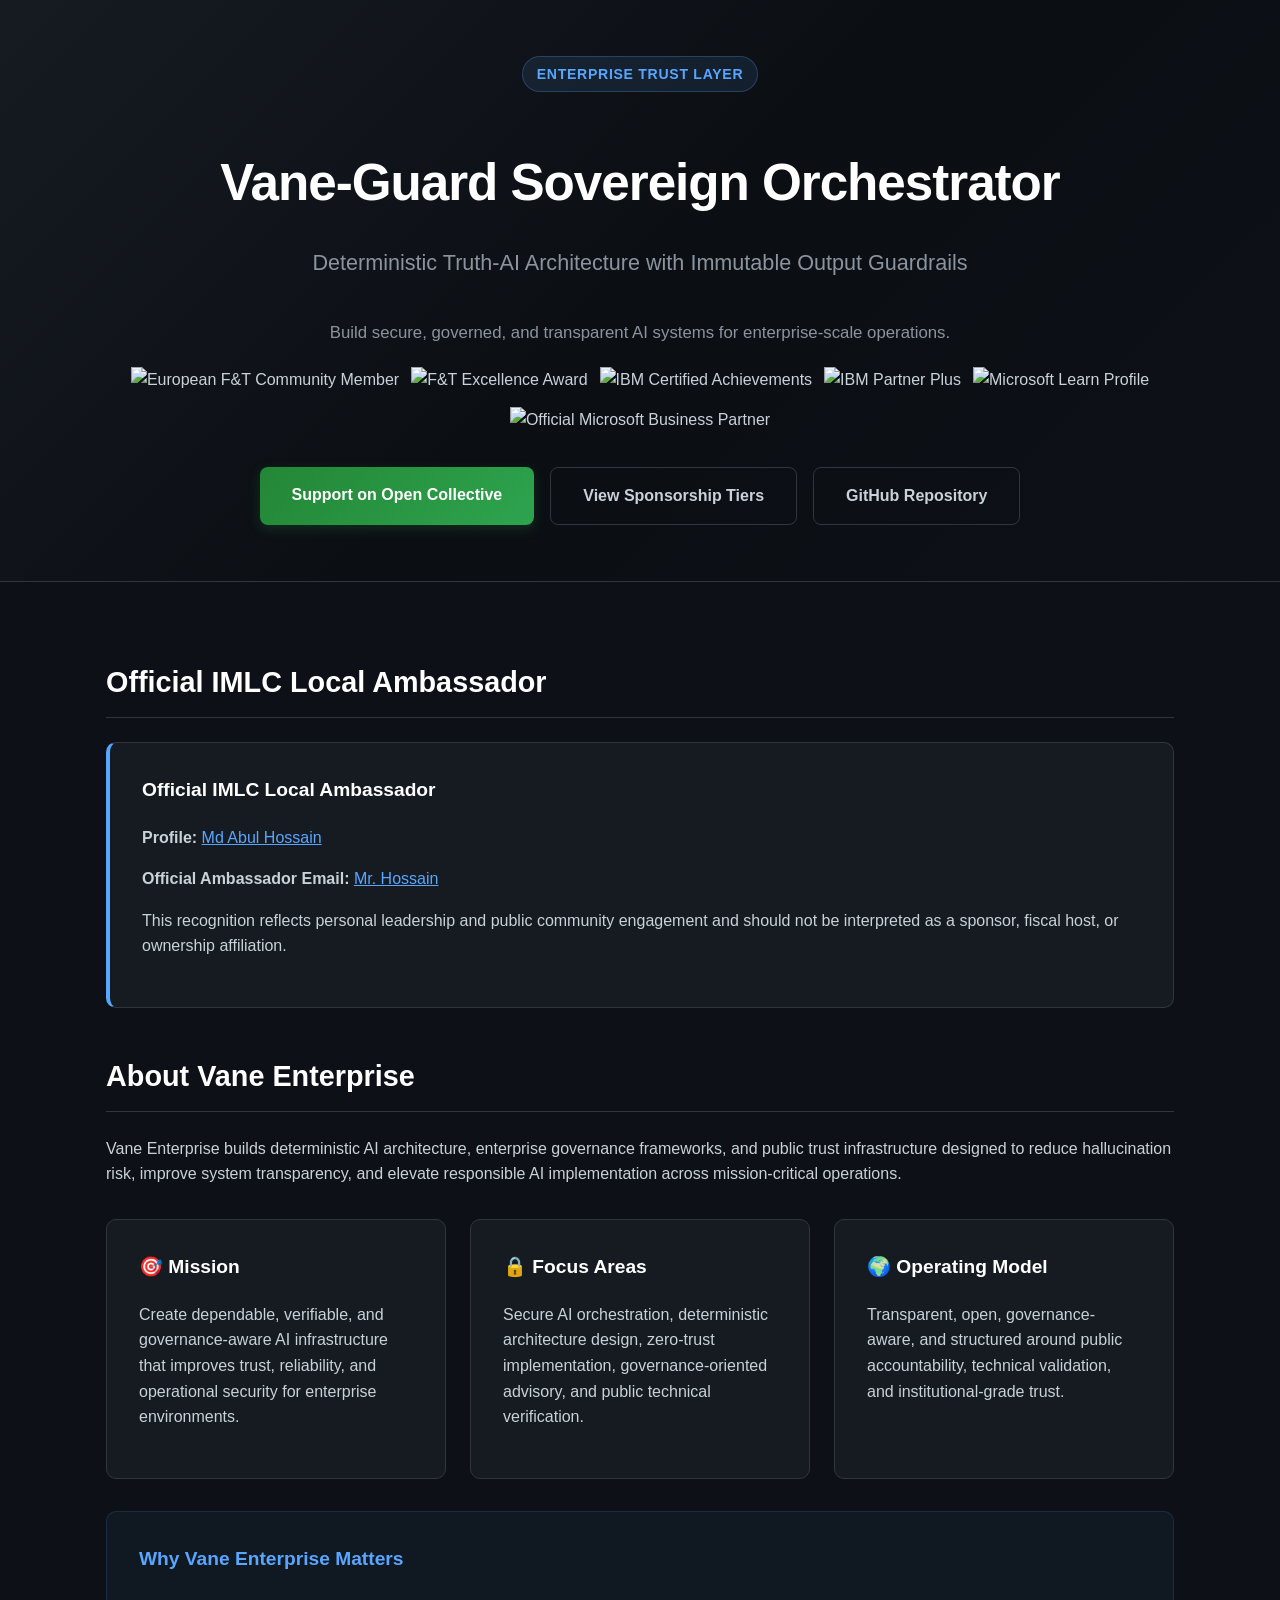
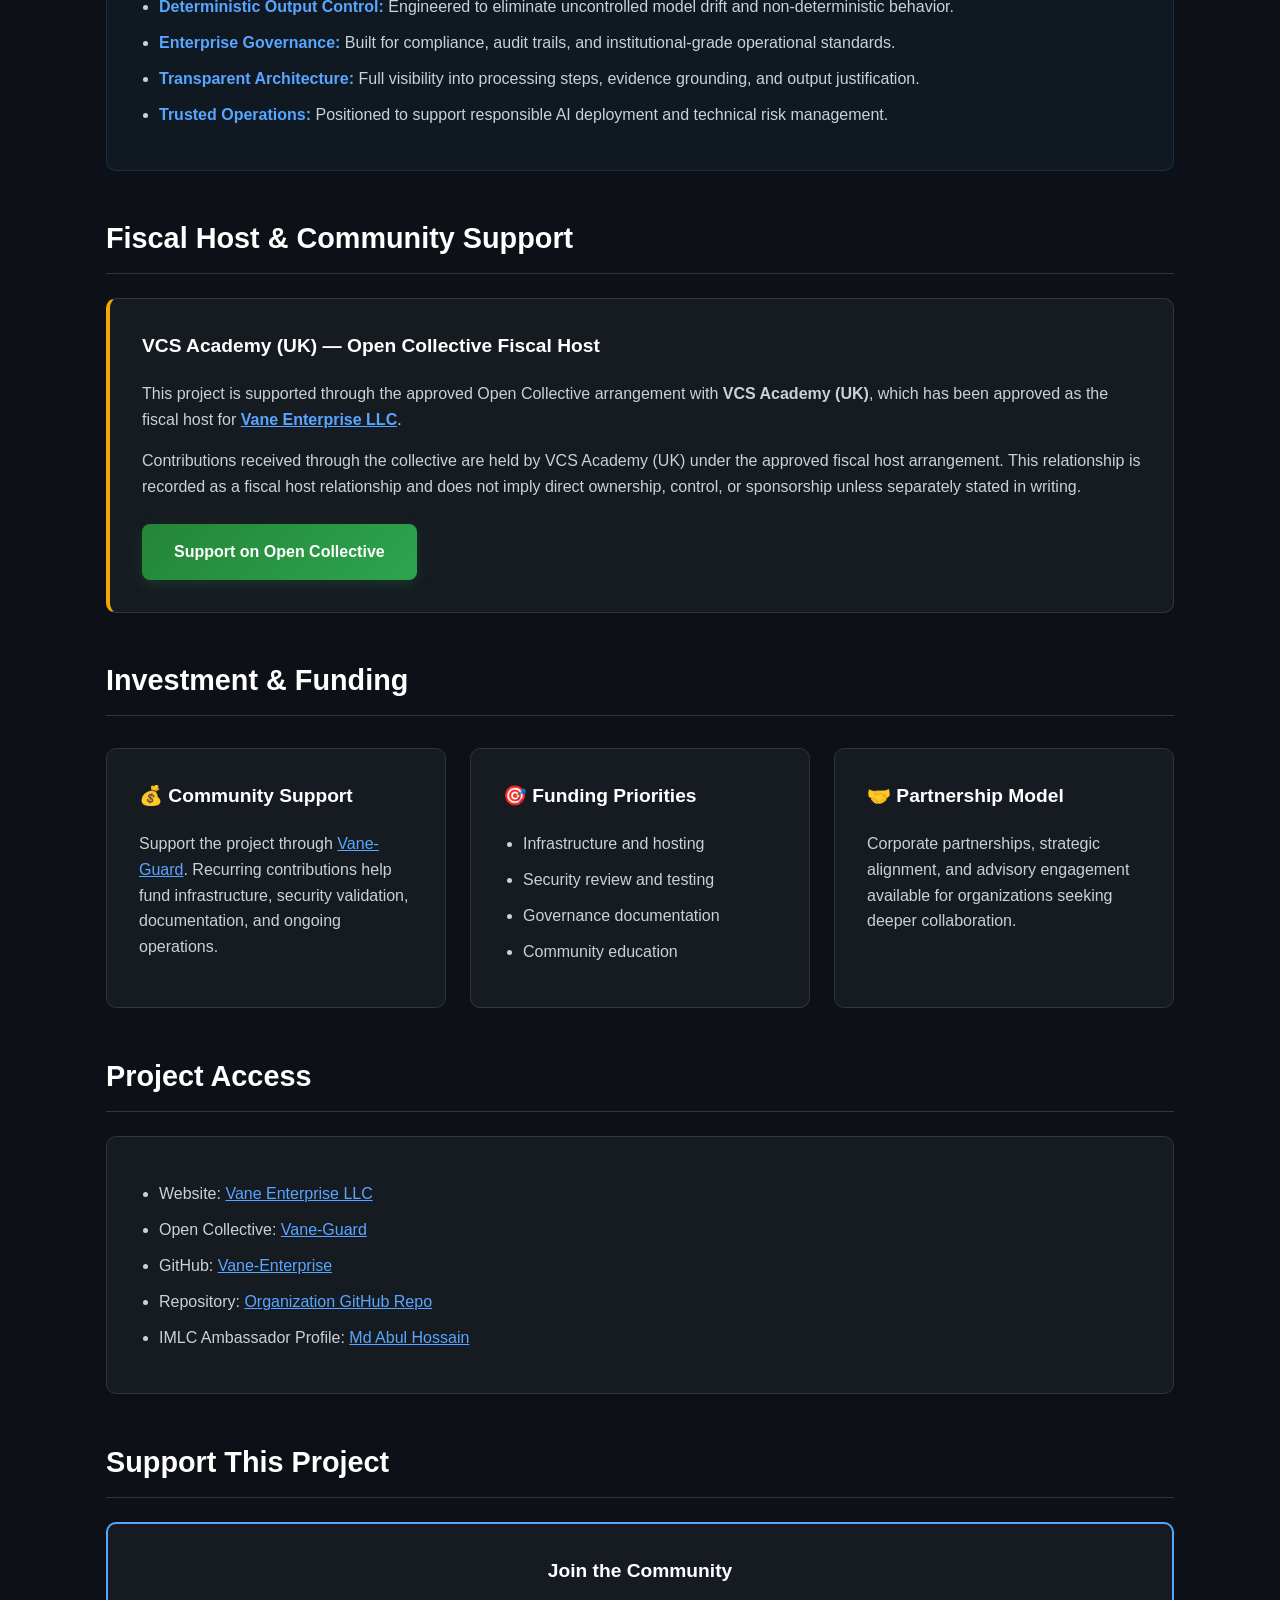
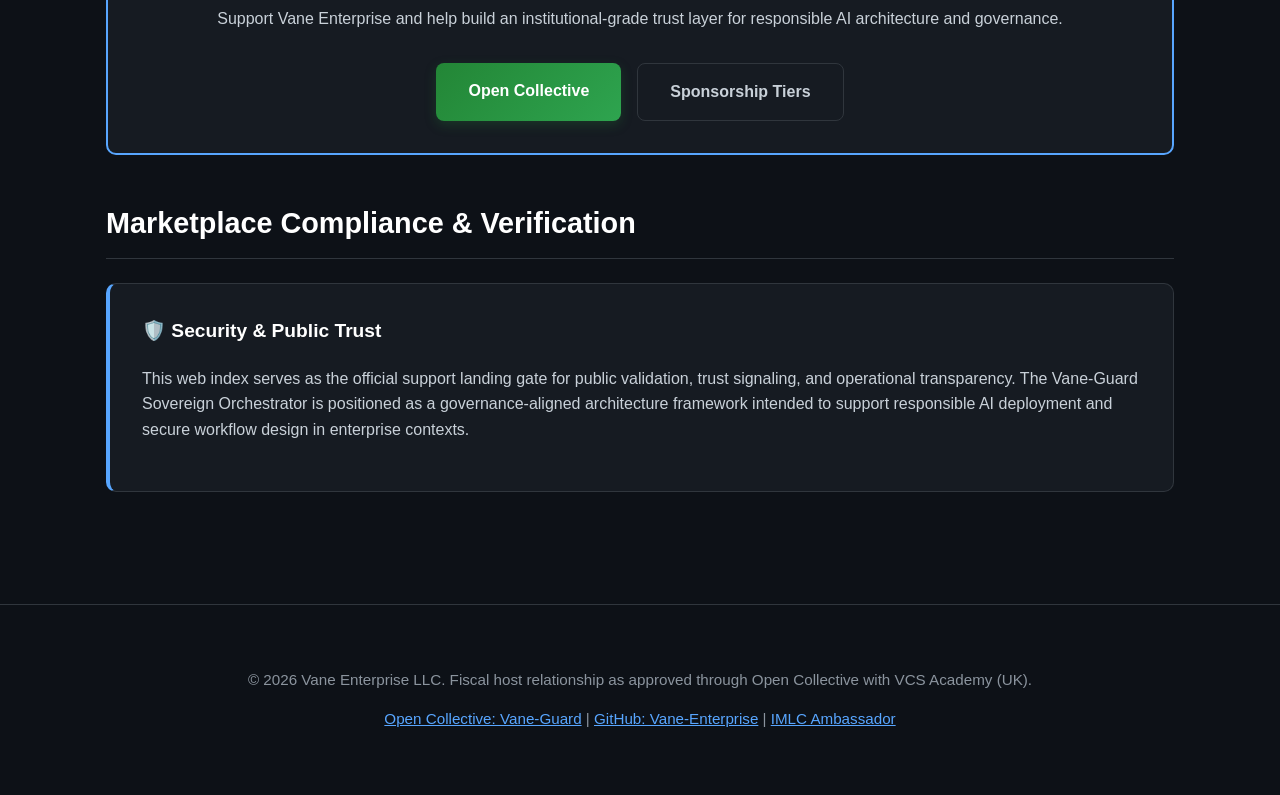
==== index.html @ 609f9629 "Add AMP auto ads and Google AdSense scripts Signed-off-by: MD ABUL HOSSAIN <harigov63@gmail.com>" ====
<!DOCTYPE html>
<html lang="en">
<head>
    <meta charset="UTF-8">
    <meta name="viewport" content="width=device-width, initial-scale=1.0">
    <title>Vane Enterprise | Vane-Guard Sovereign Architecture</title>
    <meta name="google-adsense-account" content="ca-pub-5005820095625003">
    <script async src="https://pagead2.googlesyndication.com/pagead/js/adsbygoogle.js?client=ca-pub-5005820095625003"
     crossorigin="anonymous"></script>
    <script async custom-element="amp-auto-ads"
        src="https://cdn.ampproject.org/v0/amp-auto-ads-0.1.js">
    </script>
    <amp-auto-ads type="adsense"
        data-ad-client="ca-pub-5005820095625003">
</amp-auto-ads>
    <style>
        :root {
            --bg-color: #0d1117;
            --text-color: #c9d1d9;
            --accent-color: #58a6ff;
            --card-bg: #161b22;
            --border-color: #30363d;
            --success-color: #238636;
            --warning-color: #f2a900;
            --muted-color: #8b949e;
        }
        * { box-sizing: border-box; }
        body {
            font-family: -apple-system, BlinkMacSystemFont, "Segoe UI", Helvetica, Arial, sans-serif;
            background-color: var(--bg-color);
            color: var(--text-color);
            line-height: 1.6;
            margin: 0;
            padding: 0;
        }
        a { color: var(--accent-color); }
        header {
            border-bottom: 1px solid var(--border-color);
            padding: 3.5rem 1rem;
            text-align: center;
            background: linear-gradient(135deg, #161b22 0%, #0b0f14 50%, #0d1117 100%);
        }
        .hero-badge {
            display: inline-block;
            background-color: rgba(88, 166, 255, 0.1);
            color: var(--accent-color);
            padding: 0.35rem 0.85rem;
            border-radius: 999px;
            font-size: 0.88rem;
            font-weight: 700;
            border: 1px solid rgba(88, 166, 255, 0.25);
            margin-bottom: 1rem;
            text-transform: uppercase;
            letter-spacing: 0.05em;
        }
        .container {
            max-width: 1100px;
            margin: 0 auto;
            padding: 2rem 1rem 4rem;
        }
        h1 {
            color: #ffffff;
            font-size: 3.2rem;
            margin-bottom: 0.5rem;
            font-weight: 800;
            letter-spacing: -0.02em;
        }
        h2 {
            color: #ffffff;
            border-bottom: 1px solid var(--border-color);
            padding-bottom: 0.75rem;
            margin-top: 2.8rem;
            font-size: 1.8rem;
        }
        h3 {
            color: #ffffff;
            margin-top: 0;
            font-size: 1.2rem;
        }
        .tagline {
            font-size: 1.35rem;
            color: var(--muted-color);
            margin-bottom: 2.5rem;
            max-width: 700px;
            margin-left: auto;
            margin-right: auto;
        }
        .btn-row {
            display: flex;
            flex-wrap: wrap;
            justify-content: center;
            gap: 1rem;
            margin-top: 2rem;
        }
        .btn {
            display: inline-block;
            background-color: var(--success-color);
            color: #ffffff;
            padding: 0.95rem 2rem;
            border-radius: 8px;
            text-decoration: none;
            font-weight: 700;
            transition: all 0.3s ease;
            border: none;
            cursor: pointer;
            font-size: 1rem;
        }
        .btn.primary {
            background: linear-gradient(135deg, var(--success-color) 0%, #2ea44f 100%);
            box-shadow: 0 4px 12px rgba(35, 134, 54, 0.25);
        }
        .btn.primary:hover {
            transform: translateY(-2px);
            box-shadow: 0 6px 20px rgba(35, 134, 54, 0.4);
        }
        .btn.secondary {
            background-color: transparent;
            border: 1.5px solid var(--border-color);
            color: var(--text-color);
        }
        .btn.secondary:hover {
            background-color: rgba(88, 166, 255, 0.1);
            border-color: var(--accent-color);
        }
        .grid {
            display: grid;
            grid-template-columns: repeat(auto-fit, minmax(280px, 1fr));
            gap: 1.5rem;
            margin-top: 2rem;
        }
        .card {
            background-color: var(--card-bg);
            border: 1px solid var(--border-color);
            border-radius: 10px;
            padding: 2rem;
            transition: all 0.3s ease;
        }
        .card:hover {
            border-color: var(--accent-color);
            box-shadow: 0 8px 24px rgba(88, 166, 255, 0.1);
        }
        .host-note {
            border-left: 4px solid var(--warning-color);
        }
        .timeline {
            margin-top: 2rem;
            border-left: 2px solid var(--border-color);
            padding-left: 1.5rem;
        }
        .step {
            margin-bottom: 2.5rem;
            position: relative;
        }
        .step::before {
            content: '';
            position: absolute;
            left: -1.95rem;
            top: 0.35rem;
            width: 14px;
            height: 14px;
            border-radius: 50%;
            background-color: var(--accent-color);
            box-shadow: 0 0 0 4px rgba(88, 166, 255, 0.1);
        }
        .value-prop {
            background: rgba(88, 166, 255, 0.05);
            border: 1px solid rgba(88, 166, 255, 0.15);
            border-radius: 10px;
            padding: 2rem;
            margin-top: 2rem;
        }
        ul {
            margin: 0.75rem 0 0 1.25rem;
            padding: 0;
        }
        li {
            margin-bottom: 0.65rem;
        }
        .highlight {
            color: var(--accent-color);
            font-weight: 700;
        }
        .badges {
            margin: 1.25rem 0 2rem;
            display: flex;
            flex-wrap: wrap;
            justify-content: center;
            gap: 0.75rem;
        }
        .badge-img {
            height: 28px;
            display: inline-block;
        }
        footer {
            text-align: center;
            padding: 3rem 1rem;
            margin-top: 3rem;
            border-top: 1px solid var(--border-color);
            color: var(--muted-color);
            font-size: 0.95rem;
        }
    </style>
</head>
<body>

    <header>
        <span class="hero-badge">Enterprise Trust Layer</span>
        <h1>Vane-Guard Sovereign Orchestrator</h1>
        <p class="tagline">Deterministic Truth-AI Architecture with Immutable Output Guardrails</p>
        <p style="color: var(--muted-color); font-size: 1.05rem; margin-top: 0.5rem;">Build secure, governed, and transparent AI systems for enterprise-scale operations.</p>
        <div class="badges">
            <img class="badge-img" src="https://img.shields.io/badge/European_F%26T-Community_Member-1B4F72?style=flat-square&logo=europeanunion&logoColor=white" alt="European F&T Community Member" />
            <img class="badge-img" src="https://img.shields.io/badge/F%26T-Excellence_Award-2E86AB?style=flat-square" alt="F&T Excellence Award" />
            <img class="badge-img" src="https://img.shields.io/badge/IBM-Certified_Achievements-054ADA?style=flat-square&logo=ibm&logoColor=white" alt="IBM Certified Achievements" />
            <img class="badge-img" src="https://img.shields.io/badge/IBM-Partner_Plus-0F62FE?style=flat-square&logo=ibm&logoColor=white" alt="IBM Partner Plus" />
            <img class="badge-img" src="https://img.shields.io/badge/Microsoft_Learn-224_Badges_%7C_45_Trophies_%7C_Level_13-0078D4?style=flat-square&logo=microsoft&logoColor=white" alt="Microsoft Learn Profile" />
            <img class="badge-img" src="https://img.shields.io/badge/Official-Microsoft_Business_Partner-00BCF2?style=flat-square&logo=microsoft&logoColor=white" alt="Official Microsoft Business Partner" />
        </div>
        <div class="btn-row">
            <a href="https://opencollective.com/vane-guard" class="btn primary" target="_blank" rel="noopener">Support on Open Collective</a>
            <a href="./support.html" class="btn secondary">View Sponsorship Tiers</a>
            <a href="https://github.com/Vane-Enterprise/vane-enterprise.github.io" class="btn secondary" target="_blank" rel="noopener">GitHub Repository</a>
        </div>
    </header>

    <div class="container">
        <h2>Official IMLC Local Ambassador</h2>
        <div class="card" style="border-left: 4px solid var(--accent-color);">
            <h3>Official IMLC Local Ambassador</h3>
            <p><strong>Profile:</strong> <a href="https://imlco.org/en/mhossain" target="_blank" rel="noopener">Md Abul Hossain</a></p>
            <p><strong>Official Ambassador Email:</strong> <a href="mailto:mhossain@amb.imlco.org">Mr. Hossain</a></p>
            <p>This recognition reflects personal leadership and public community engagement and should not be interpreted as a sponsor, fiscal host, or ownership affiliation.</p>
        </div>

        <h2>About Vane Enterprise</h2>
        <p>Vane Enterprise builds deterministic AI architecture, enterprise governance frameworks, and public trust infrastructure designed to reduce hallucination risk, improve system transparency, and elevate responsible AI implementation across mission-critical operations.</p>
        <div class="grid">
            <div class="card">
                <h3>🎯 Mission</h3>
                <p>Create dependable, verifiable, and governance-aware AI infrastructure that improves trust, reliability, and operational security for enterprise environments.</p>
            </div>
            <div class="card">
                <h3>🔒 Focus Areas</h3>
                <p>Secure AI orchestration, deterministic architecture design, zero-trust implementation, governance-oriented advisory, and public technical verification.</p>
            </div>
            <div class="card">
                <h3>🌍 Operating Model</h3>
                <p>Transparent, open, governance-aware, and structured around public accountability, technical validation, and institutional-grade trust.</p>
            </div>
        </div>

        <div class="value-prop">
            <h3 style="margin-top:0; color:var(--accent-color);">Why Vane Enterprise Matters</h3>
            <ul>
                <li><span class="highlight">Deterministic Output Control:</span> Engineered to eliminate uncontrolled model drift and non-deterministic behavior.</li>
                <li><span class="highlight">Enterprise Governance:</span> Built for compliance, audit trails, and institutional-grade operational standards.</li>
                <li><span class="highlight">Transparent Architecture:</span> Full visibility into processing steps, evidence grounding, and output justification.</li>
                <li><span class="highlight">Trusted Operations:</span> Positioned to support responsible AI deployment and technical risk management.</li>
            </ul>
        </div>

        <h2>Fiscal Host & Community Support</h2>
        <div class="card host-note">
            <h3>VCS Academy (UK) — Open Collective Fiscal Host</h3>
            <p>This project is supported through the approved Open Collective arrangement with <strong>VCS Academy (UK)</strong>, which has been approved as the fiscal host for <strong><a href="https://vane-enterprise.github.io">Vane Enterprise LLC</a></strong>.</p>
            <p>Contributions received through the collective are held by VCS Academy (UK) under the approved fiscal host arrangement. This relationship is recorded as a fiscal host relationship and does not imply direct ownership, control, or sponsorship unless separately stated in writing.</p>
            <div style="margin-top: 1.5rem;">
                <a href="https://opencollective.com/vane-guard" class="btn primary" target="_blank" rel="noopener">Support on Open Collective</a>
            </div>
        </div>

        <h2>Investment & Funding</h2>
        <div class="grid">
            <div class="card">
                <h3>💰 Community Support</h3>
                <p>Support the project through <a href="https://opencollective.com/vane-guard" target="_blank" rel="noopener">Vane-Guard</a>. Recurring contributions help fund infrastructure, security validation, documentation, and ongoing operations.</p>
            </div>
            <div class="card">
                <h3>🎯 Funding Priorities</h3>
                <ul style="margin:0.5rem 0 0 1.25rem;">
                    <li>Infrastructure and hosting</li>
                    <li>Security review and testing</li>
                    <li>Governance documentation</li>
                    <li>Community education</li>
                </ul>
            </div>
            <div class="card">
                <h3>🤝 Partnership Model</h3>
                <p>Corporate partnerships, strategic alignment, and advisory engagement available for organizations seeking deeper collaboration.</p>
            </div>
        </div>

        <h2>Project Access</h2>
        <div class="card">
            <ul>
                <li>Website: <a href="https://vane-enterprise.github.io">Vane Enterprise LLC</a></li>
                <li>Open Collective: <a href="https://opencollective.com/vane-guard">Vane-Guard</a></li>
                <li>GitHub: <a href="https://github.com/Vane-Enterprise">Vane-Enterprise</a></li>
                <li>Repository: <a href="https://github.com/Vane-Enterprise/vane-enterprise.github.io">Organization GitHub Repo</a></li>
                <li>IMLC Ambassador Profile: <a href="https://imlco.org/en/mhossain">Md Abul Hossain</a></li>
            </ul>
        </div>

        <h2>Support This Project</h2>
        <div class="card" style="text-align: center; border: 2px solid var(--accent-color);">
            <h3 style="margin-top: 0;">Join the Community</h3>
            <p>Support Vane Enterprise and help build an institutional-grade trust layer for responsible AI architecture and governance.</p>
            <div class="btn-row" style="justify-content:center;">
                <a href="https://opencollective.com/vane-guard" class="btn primary" target="_blank" rel="noopener">Open Collective</a>
                <a href="./support.html" class="btn secondary">Sponsorship Tiers</a>
            </div>
        </div>

        <h2>Marketplace Compliance & Verification</h2>
        <div class="card" style="border-left: 4px solid var(--accent-color);">
            <h3>🛡️ Security & Public Trust</h3>
            <p>This web index serves as the official support landing gate for public validation, trust signaling, and operational transparency. The Vane-Guard Sovereign Orchestrator is positioned as a governance-aligned architecture framework intended to support responsible AI deployment and secure workflow design in enterprise contexts.</p>
        </div>
    </div>

    <footer>
        <p>&copy; 2026 Vane Enterprise LLC. Fiscal host relationship as approved through Open Collective with VCS Academy (UK).</p>
        <p><a href="https://opencollective.com/vane-guard" target="_blank" rel="noopener">Open Collective: Vane-Guard</a> | <a href="https://github.com/Vane-Enterprise" target="_blank" rel="noopener">GitHub: Vane-Enterprise</a> | <a href="https://imlco.org/en/mhossain" target="_blank" rel="noopener">IMLC Ambassador</a></p>
    </footer>

</body>
</html>
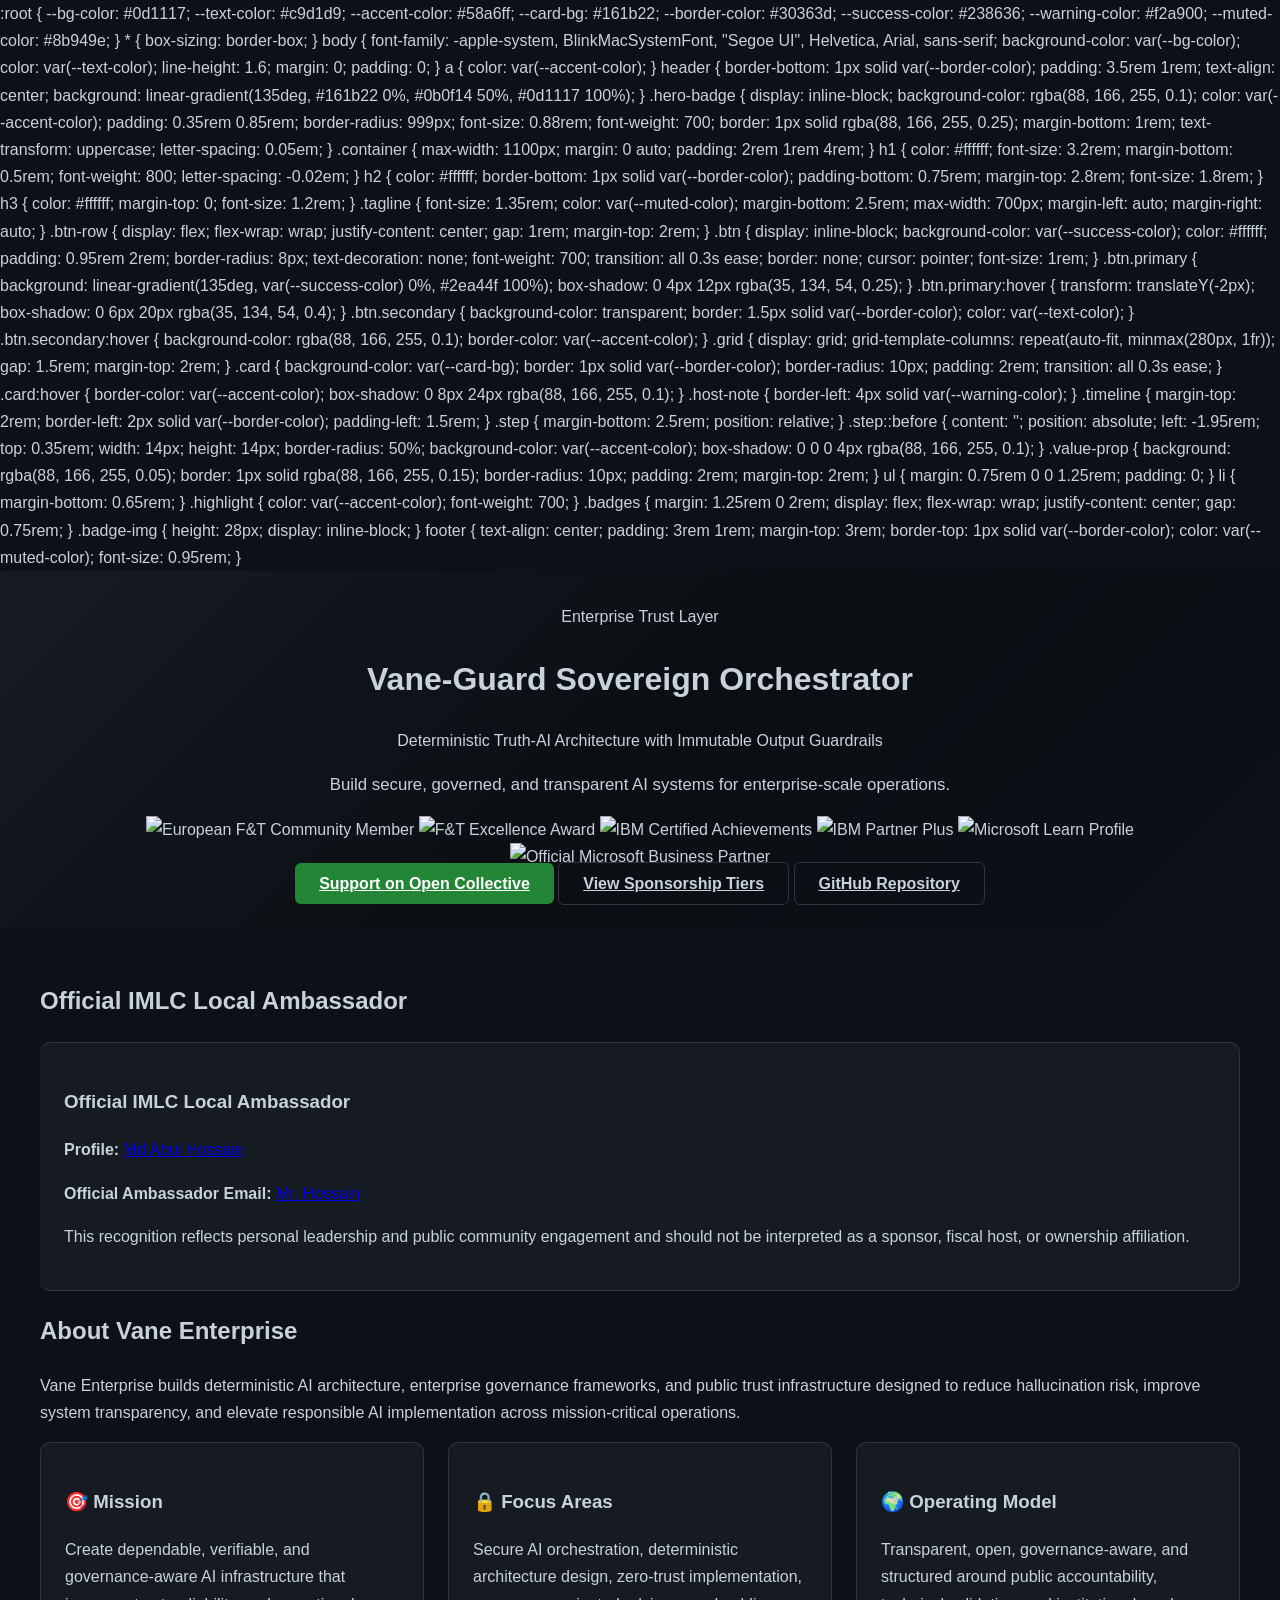
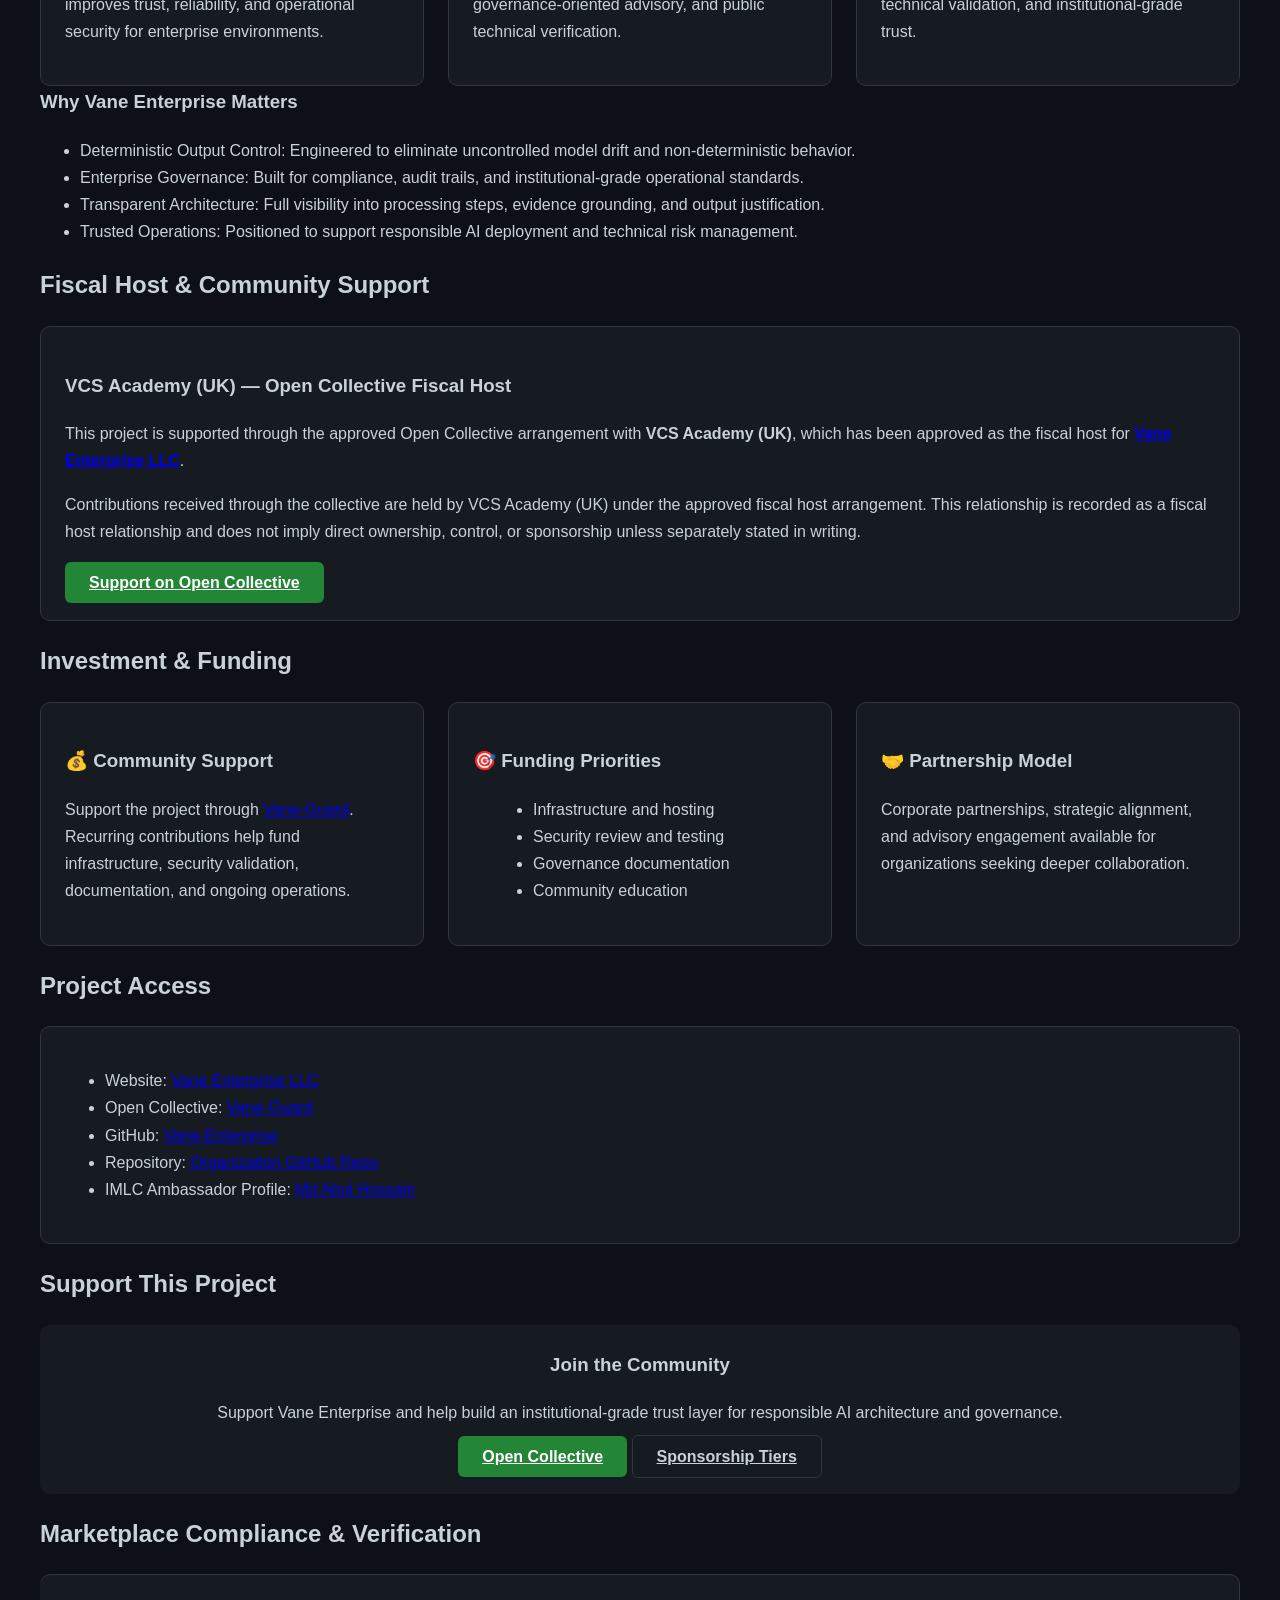
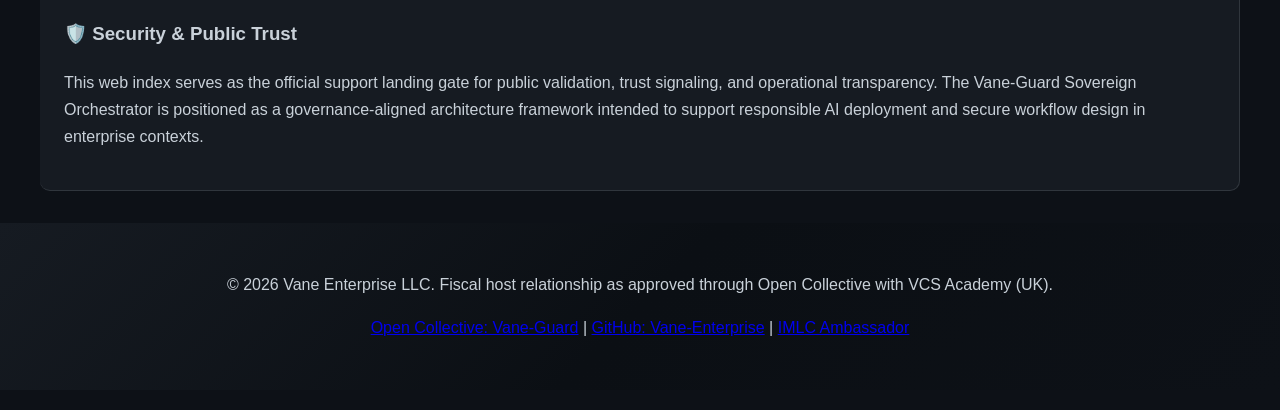
==== commit b82e91bb: "Integrate AdSense ads and link shared CSS Added Google AdSense ad units and shared CSS link.  Signed" ====
--- a/index.html
+++ b/index.html
@@ -5,15 +5,15 @@
     <meta name="viewport" content="width=device-width, initial-scale=1.0">
     <title>Vane Enterprise | Vane-Guard Sovereign Architecture</title>
     <meta name="google-adsense-account" content="ca-pub-5005820095625003">
-    <script async src="https://pagead2.googlesyndication.com/pagead/js/adsbygoogle.js?client=ca-pub-5005820095625003"
-     crossorigin="anonymous"></script>
-    <script async custom-element="amp-auto-ads"
-        src="https://cdn.ampproject.org/v0/amp-auto-ads-0.1.js">
-    </script>
-    <amp-auto-ads type="adsense"
-        data-ad-client="ca-pub-5005820095625003">
-</amp-auto-ads>
-    <style>
+    
+      <!-- Google AdSense -->
+  <script async src="https://pagead2.googlesyndication.com/pagead/js/adsbygoogle.js?client=ca-pub-5005820095625003"
+          crossorigin="anonymous"></script>
+
+  <!-- Shared CSS -->
+  <link rel="stylesheet" href="main.css">
+</head>
+<body>
         :root {
             --bg-color: #0d1117;
             --text-color: #c9d1d9;
@@ -231,7 +231,18 @@
             <p><strong>Official Ambassador Email:</strong> <a href="mailto:mhossain@amb.imlco.org">Mr. Hossain</a></p>
             <p>This recognition reflects personal leadership and public community engagement and should not be interpreted as a sponsor, fiscal host, or ownership affiliation.</p>
         </div>
-
+        
+            <!-- AdSense Ad Unit after header -->
+<ins class="adsbygoogle"
+     style="display:block; text-align:center; margin:20px 0;"
+     data-ad-client="ca-pub-5005820095625003"
+     data-ad-slot="1111111111"
+     data-ad-format="auto"
+     data-full-width-responsive="true"></ins>
+<script>
+     (adsbygoogle = window.adsbygoogle || []).push({});
+</script>
+        
         <h2>About Vane Enterprise</h2>
         <p>Vane Enterprise builds deterministic AI architecture, enterprise governance frameworks, and public trust infrastructure designed to reduce hallucination risk, improve system transparency, and elevate responsible AI implementation across mission-critical operations.</p>
         <div class="grid">
@@ -322,6 +333,16 @@
         <p>&copy; 2026 Vane Enterprise LLC. Fiscal host relationship as approved through Open Collective with VCS Academy (UK).</p>
         <p><a href="https://opencollective.com/vane-guard" target="_blank" rel="noopener">Open Collective: Vane-Guard</a> | <a href="https://github.com/Vane-Enterprise" target="_blank" rel="noopener">GitHub: Vane-Enterprise</a> | <a href="https://imlco.org/en/mhossain" target="_blank" rel="noopener">IMLC Ambassador</a></p>
     </footer>
+    <!-- AdSense Ad Unit before closing body -->
+<ins class="adsbygoogle"
+     style="display:block; text-align:center; margin:20px 0;"
+     data-ad-client="ca-pub-5005820095625003"
+     data-ad-slot="2222222222"
+     data-ad-format="auto"
+     data-full-width-responsive="true"></ins>
+<script>
+     (adsbygoogle = window.adsbygoogle || []).push({});
+</script>
 
 </body>
 </html>
--- a/main.css
+++ b/main.css
@@ -0,0 +1,32 @@
+:root {
+  --bg: #0d1117;
+  --card: #161b22;
+  --border: #30363d;
+  --text: #c9d1d9;
+  --muted: #8b949e;
+  --accent: #58a6ff;
+  --success: #238636;
+  --warning: #f2a900;
+}
+
+body {
+  margin: 0;
+  font-family: -apple-system, BlinkMacSystemFont, "Segoe UI", Helvetica, Arial, sans-serif;
+  background: var(--bg);
+  color: var(--text);
+  line-height: 1.7;
+}
+
+header, footer {
+  background: linear-gradient(135deg, #161b22 0%, #0b0f14 50%, #0d1117 100%);
+  color: var(--text);
+  padding: 2rem;
+  text-align: center;
+}
+
+.container { max-width: 1200px; margin: 0 auto; padding: 2rem; }
+.grid { display: grid; grid-template-columns: repeat(auto-fit, minmax(260px, 1fr)); gap: 1.5rem; }
+.card { background: var(--card); border: 1px solid var(--border); border-radius: 10px; padding: 1.5rem; }
+.btn { padding: 0.75rem 1.5rem; border-radius: 6px; font-weight: 600; cursor: pointer; }
+.btn.primary { background: var(--success); color: #fff; }
+.btn.secondary { border: 1px solid var(--border); color: var(--text); background: transparent; }
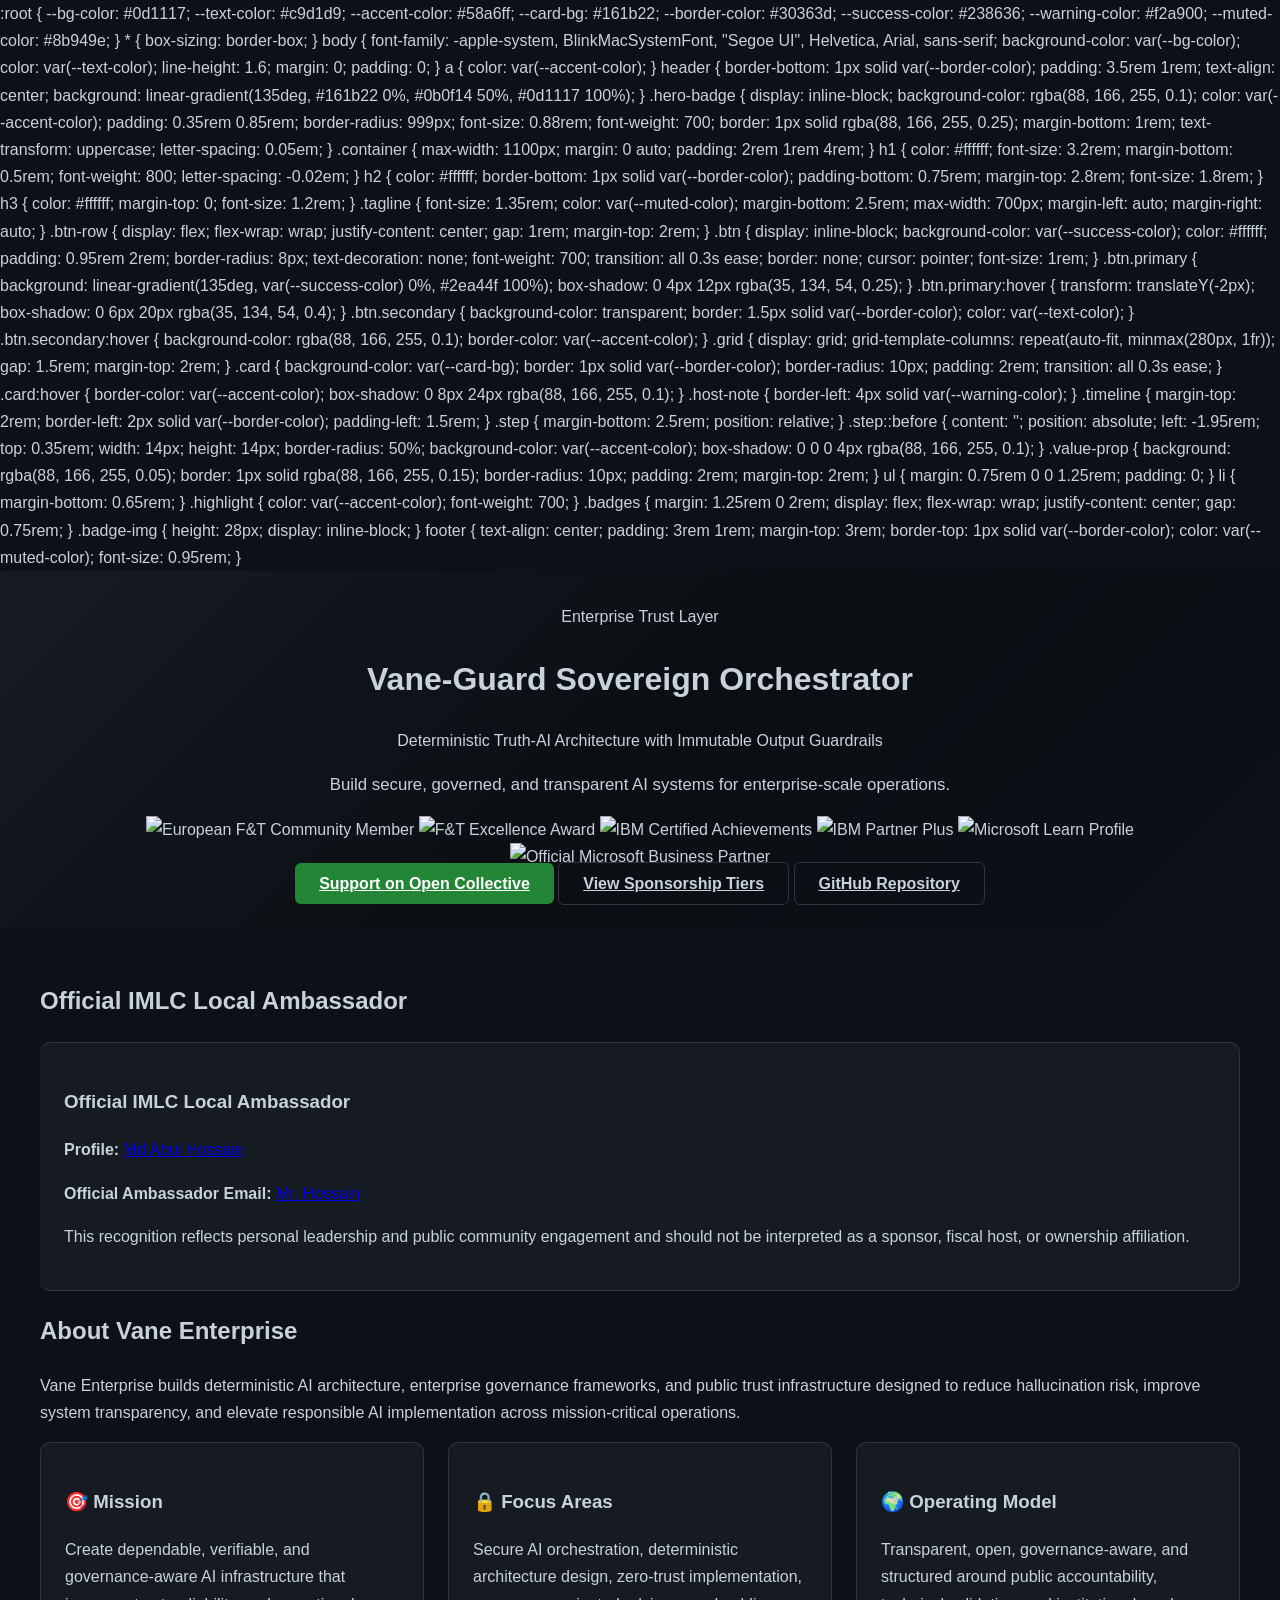
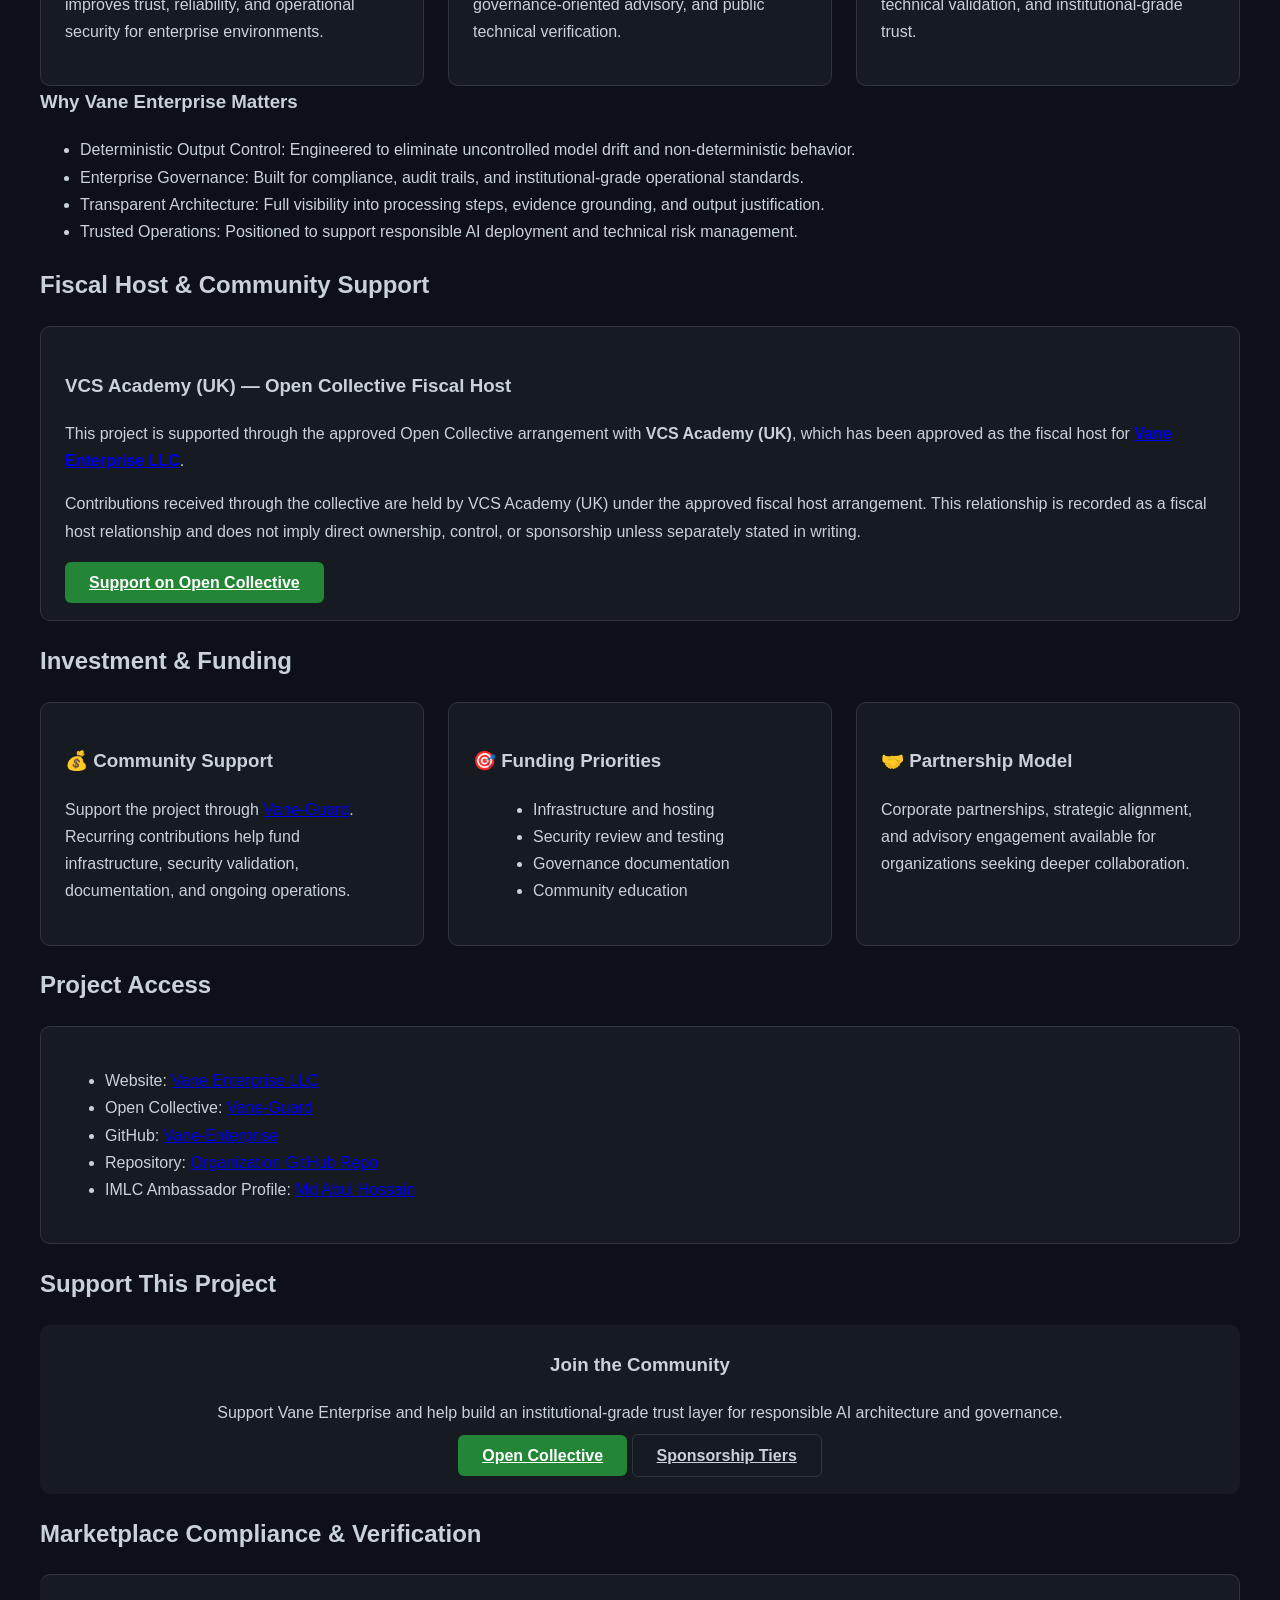
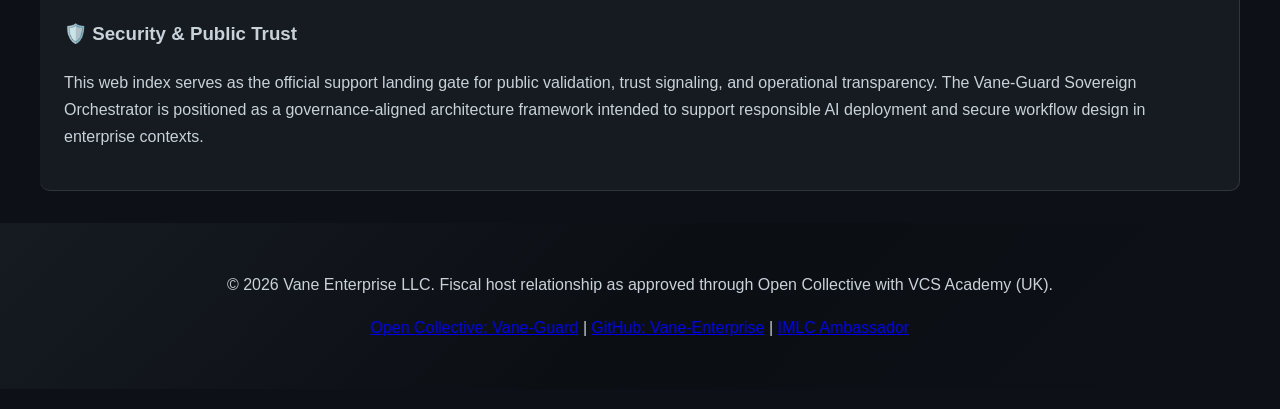
==== commit 2df35930: "Modify AdSense ad unit and script attributes Updated AdSense ad unit details and script source.  Sig" ====
--- a/index.html
+++ b/index.html
@@ -5,10 +5,18 @@
     <meta name="viewport" content="width=device-width, initial-scale=1.0">
     <title>Vane Enterprise | Vane-Guard Sovereign Architecture</title>
     <meta name="google-adsense-account" content="ca-pub-5005820095625003">
+    <link rel="icon" href="favicon.ico" type="image/x-icon">
+    <link rel="stylesheet" href="main.css">
+    <link rel="stylesheet" href="support.css">
     
       <!-- Google AdSense -->
   <script async src="https://pagead2.googlesyndication.com/pagead/js/adsbygoogle.js?client=ca-pub-5005820095625003"
-          crossorigin="anonymous"></script>
+          crossorigin="anonymous"></script> 
+
+    <!-- Critical for main Web Host Pages -->
+    <base href="https://vane-enterprise.github.io/sitemap.xml/">
+    <base href="https://vane-enterprise.github.io/ads.txt/">
+    <base href="https://vane-enterprise.github.io/favicon.ico/">
 
   <!-- Shared CSS -->
   <link rel="stylesheet" href="main.css">
@@ -232,11 +240,14 @@
             <p>This recognition reflects personal leadership and public community engagement and should not be interpreted as a sponsor, fiscal host, or ownership affiliation.</p>
         </div>
         
-            <!-- AdSense Ad Unit after header -->
+            <!-- AdSense Ad Unit for Display -->
+<script async src="https://pagead2.googlesyndication.com/pagead/js/adsbygoogle.js?client=ca-pub-5005820095625003"
+     crossorigin="anonymous"></script>
+<!-- vane-enterprise -->
 <ins class="adsbygoogle"
-     style="display:block; text-align:center; margin:20px 0;"
+     style="display:block"
      data-ad-client="ca-pub-5005820095625003"
-     data-ad-slot="1111111111"
+     data-ad-slot="9478657851"
      data-ad-format="auto"
      data-full-width-responsive="true"></ins>
 <script>
--- a/support.css
+++ b/support.css
@@ -0,0 +1,4 @@
+.tier { display: flex; flex-direction: column; gap: 1rem; }
+.tier.featured { border: 2px solid var(--accent); transform: scale(1.02); }
+.tier .amount { font-size: 2rem; font-weight: 800; color: var(--accent); }
+.tier .label { color: var(--muted); text-transform: uppercase; font-size: 0.8rem; }
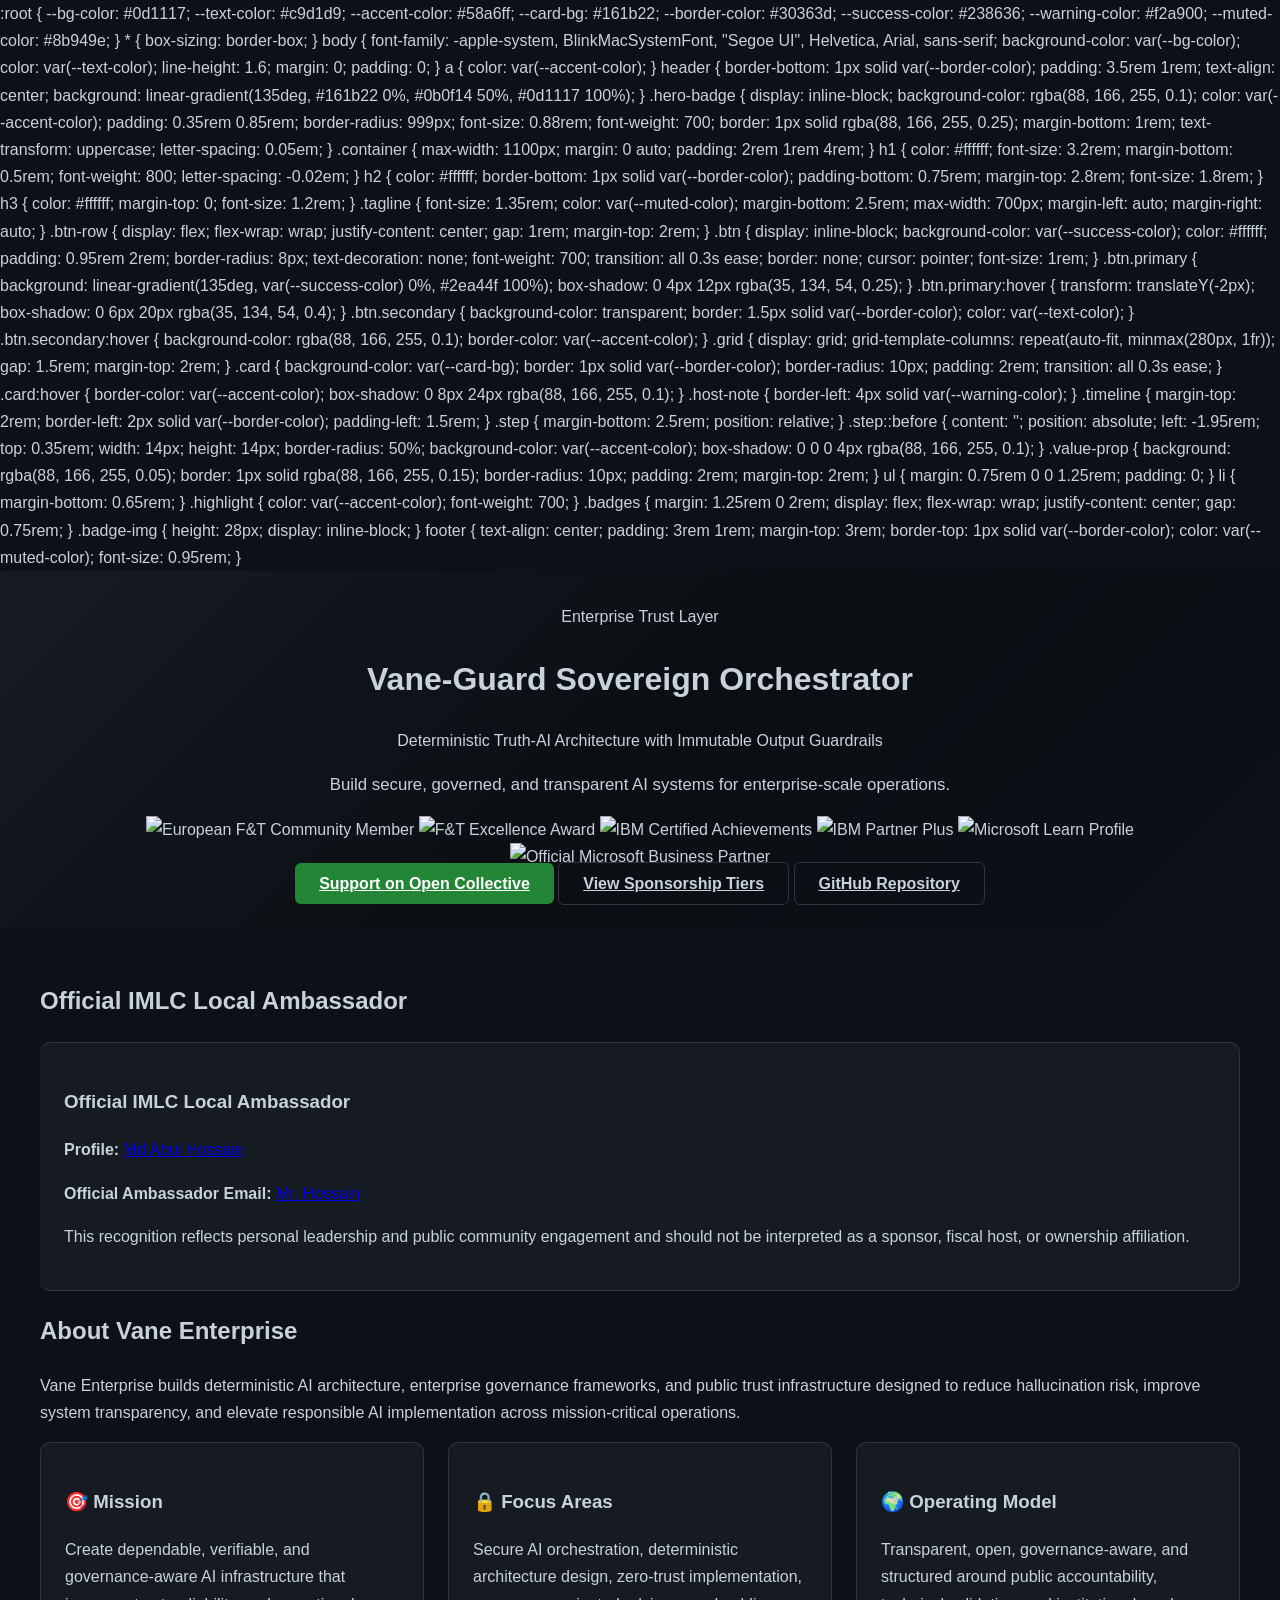
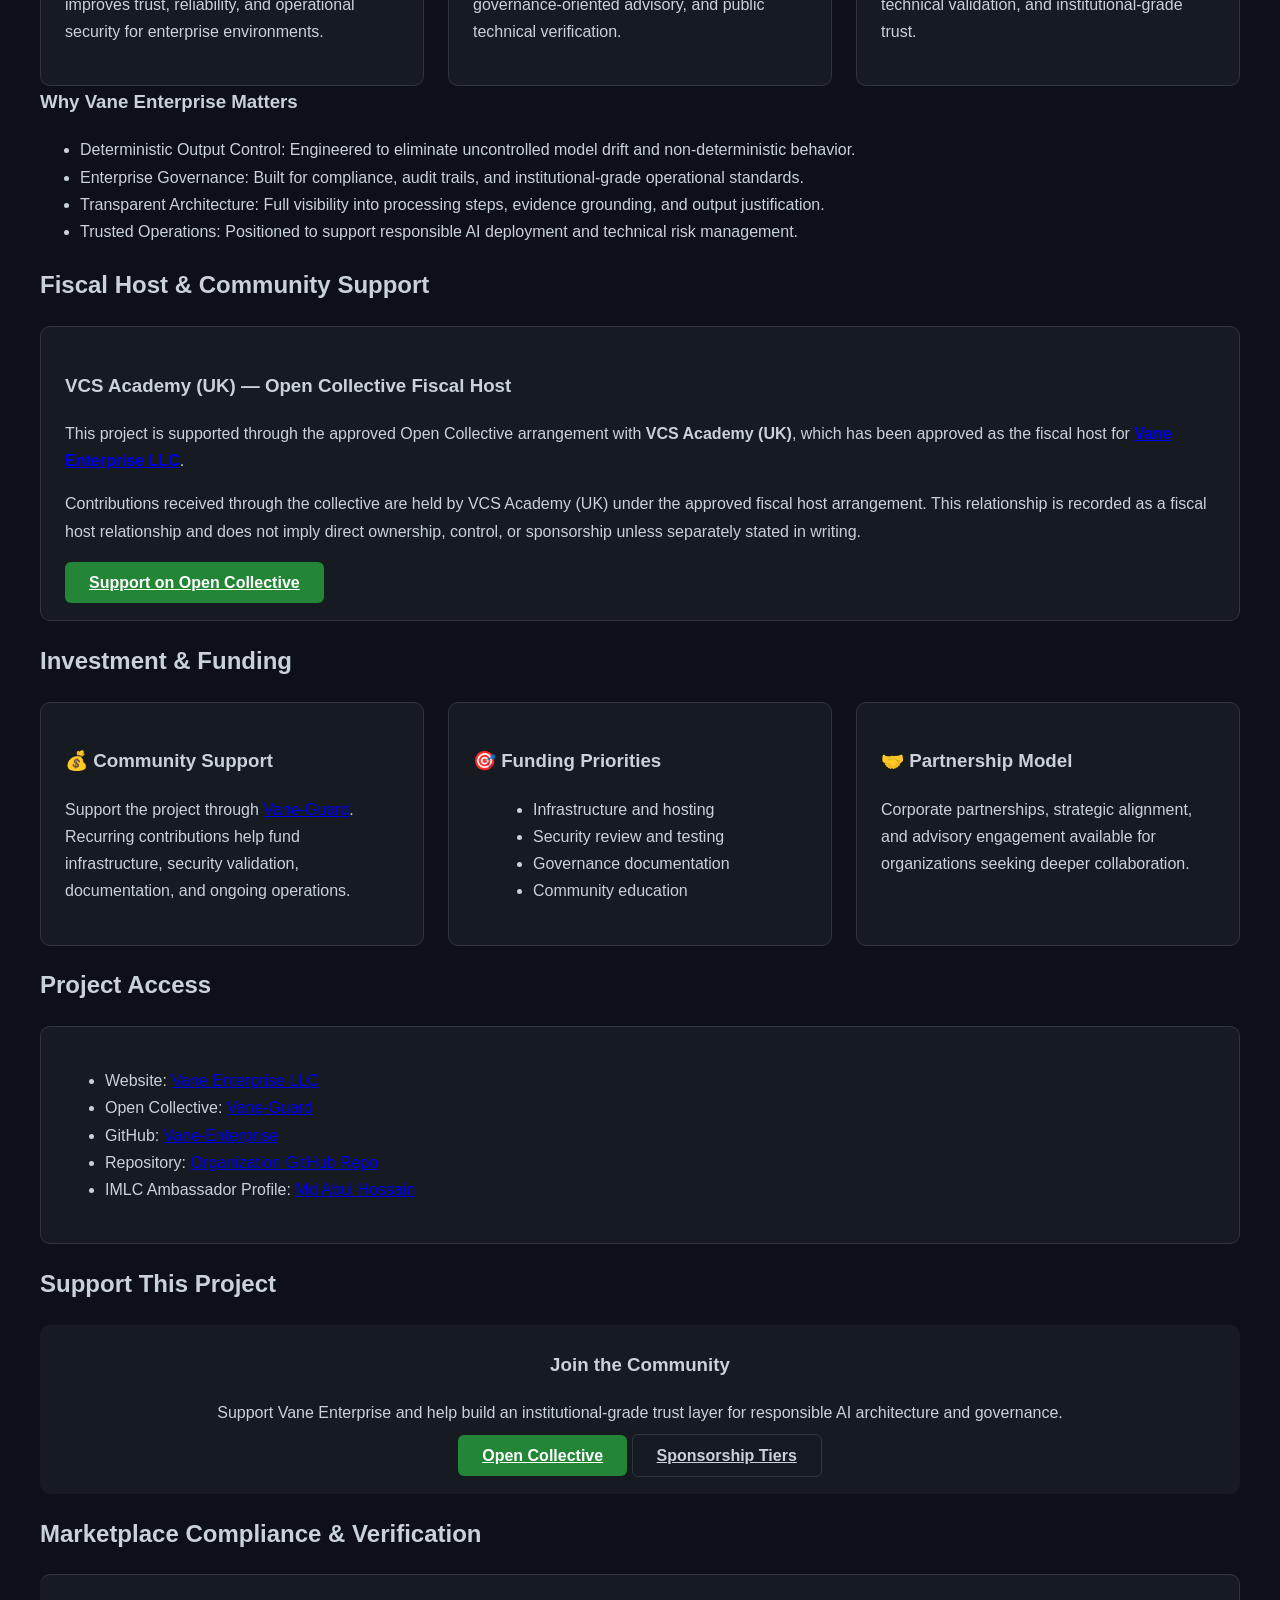
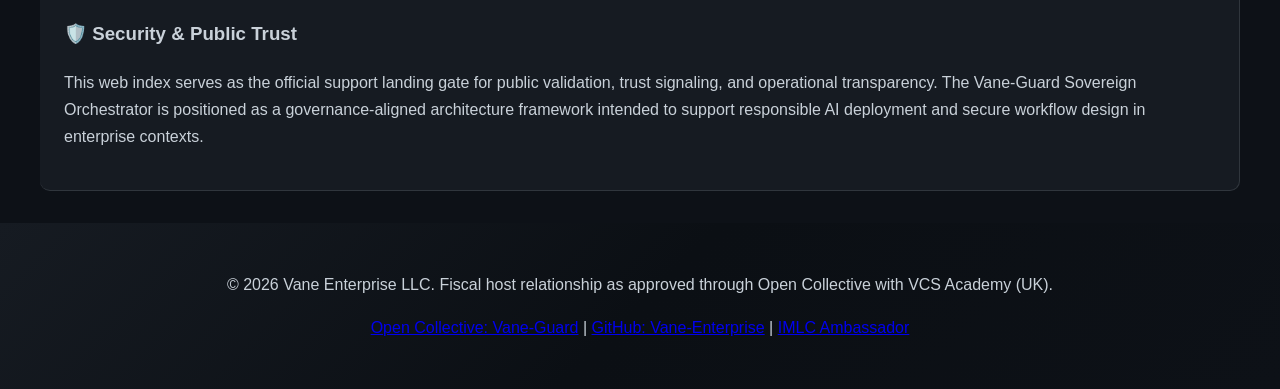
==== commit 52fc14d5: "Modify AdSense ad unit format and slot ID Updated AdSense ad unit from 'before closing body' to 'in-" ====
--- a/index.html
+++ b/index.html
@@ -344,13 +344,16 @@
         <p>&copy; 2026 Vane Enterprise LLC. Fiscal host relationship as approved through Open Collective with VCS Academy (UK).</p>
         <p><a href="https://opencollective.com/vane-guard" target="_blank" rel="noopener">Open Collective: Vane-Guard</a> | <a href="https://github.com/Vane-Enterprise" target="_blank" rel="noopener">GitHub: Vane-Enterprise</a> | <a href="https://imlco.org/en/mhossain" target="_blank" rel="noopener">IMLC Ambassador</a></p>
     </footer>
-    <!-- AdSense Ad Unit before closing body -->
+    
+    <!-- AdSense Ad Unit In-article -->
+<script async src="https://pagead2.googlesyndication.com/pagead/js/adsbygoogle.js?client=ca-pub-5005820095625003"
+     crossorigin="anonymous"></script>
 <ins class="adsbygoogle"
-     style="display:block; text-align:center; margin:20px 0;"
+     style="display:block; text-align:center;"
+     data-ad-layout="in-article"
+     data-ad-format="fluid"
      data-ad-client="ca-pub-5005820095625003"
-     data-ad-slot="2222222222"
-     data-ad-format="auto"
-     data-full-width-responsive="true"></ins>
+     data-ad-slot="4529497789"></ins>
 <script>
      (adsbygoogle = window.adsbygoogle || []).push({});
 </script>
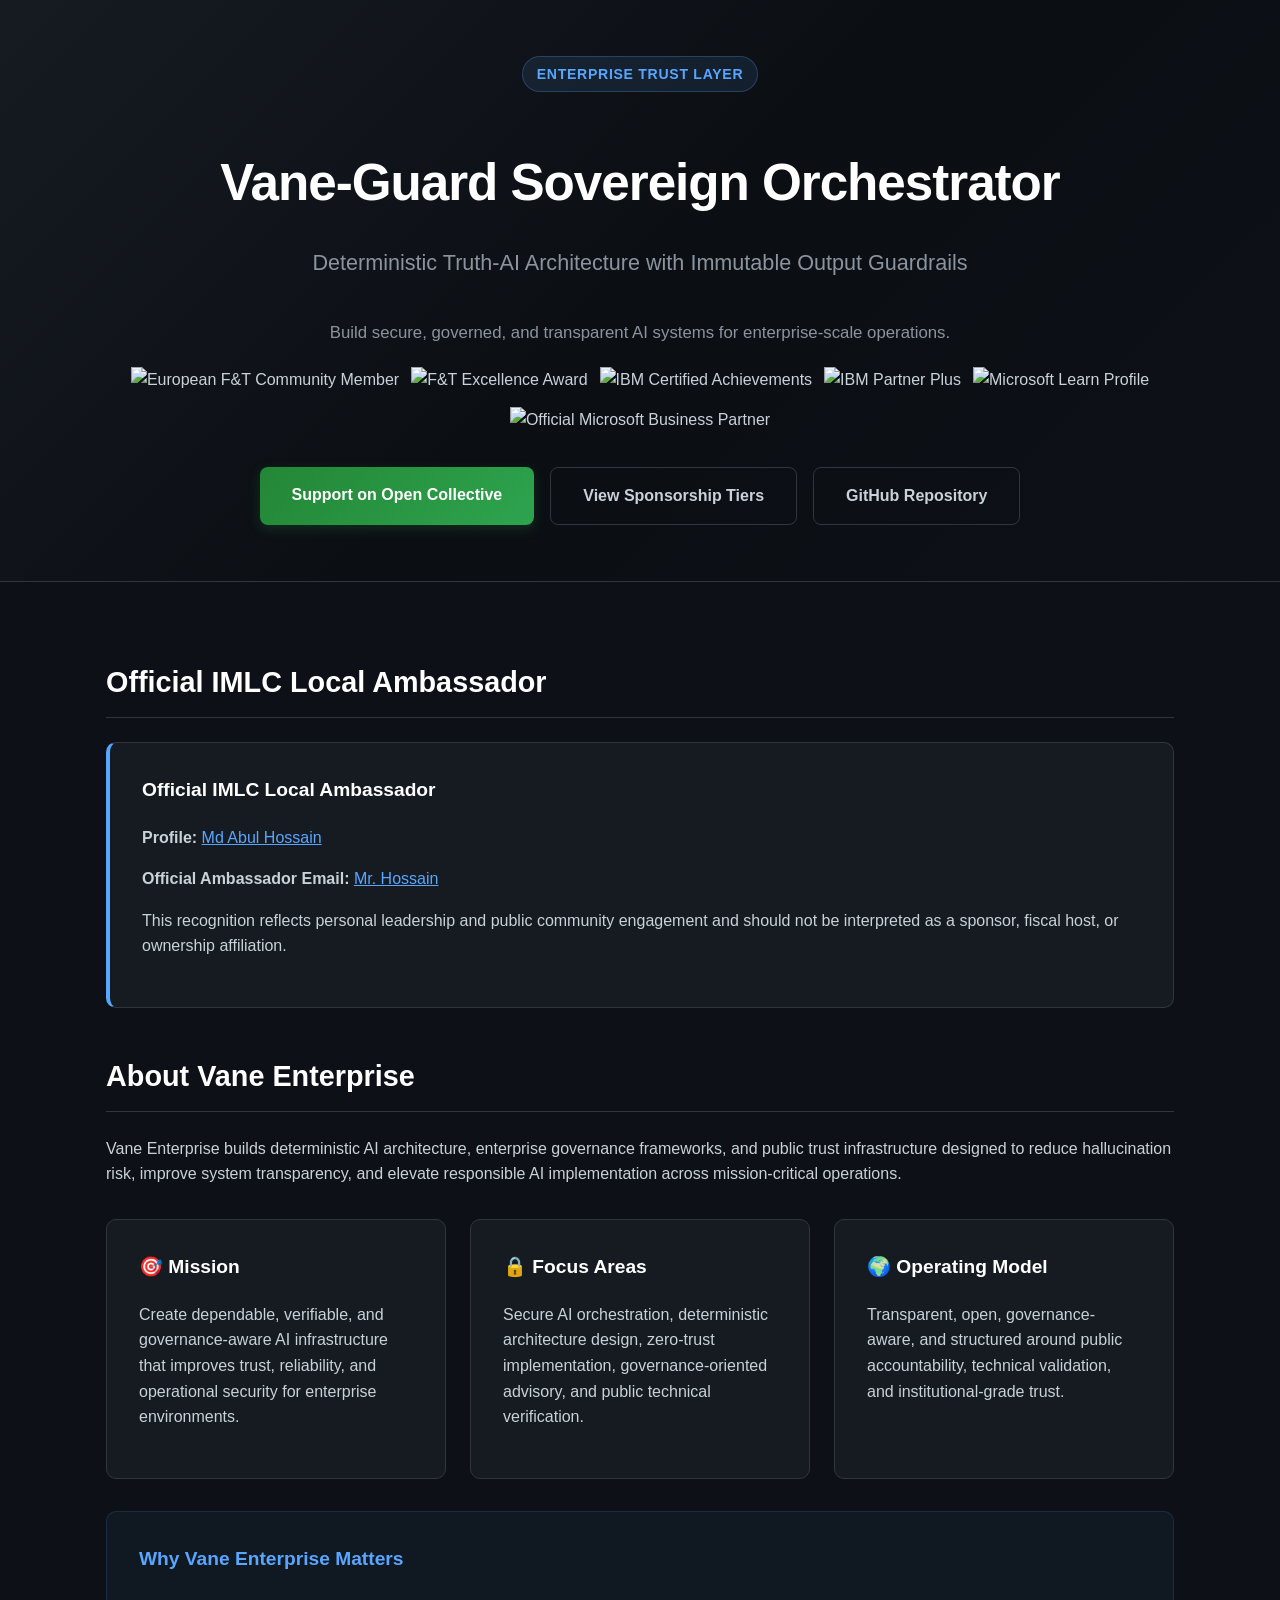
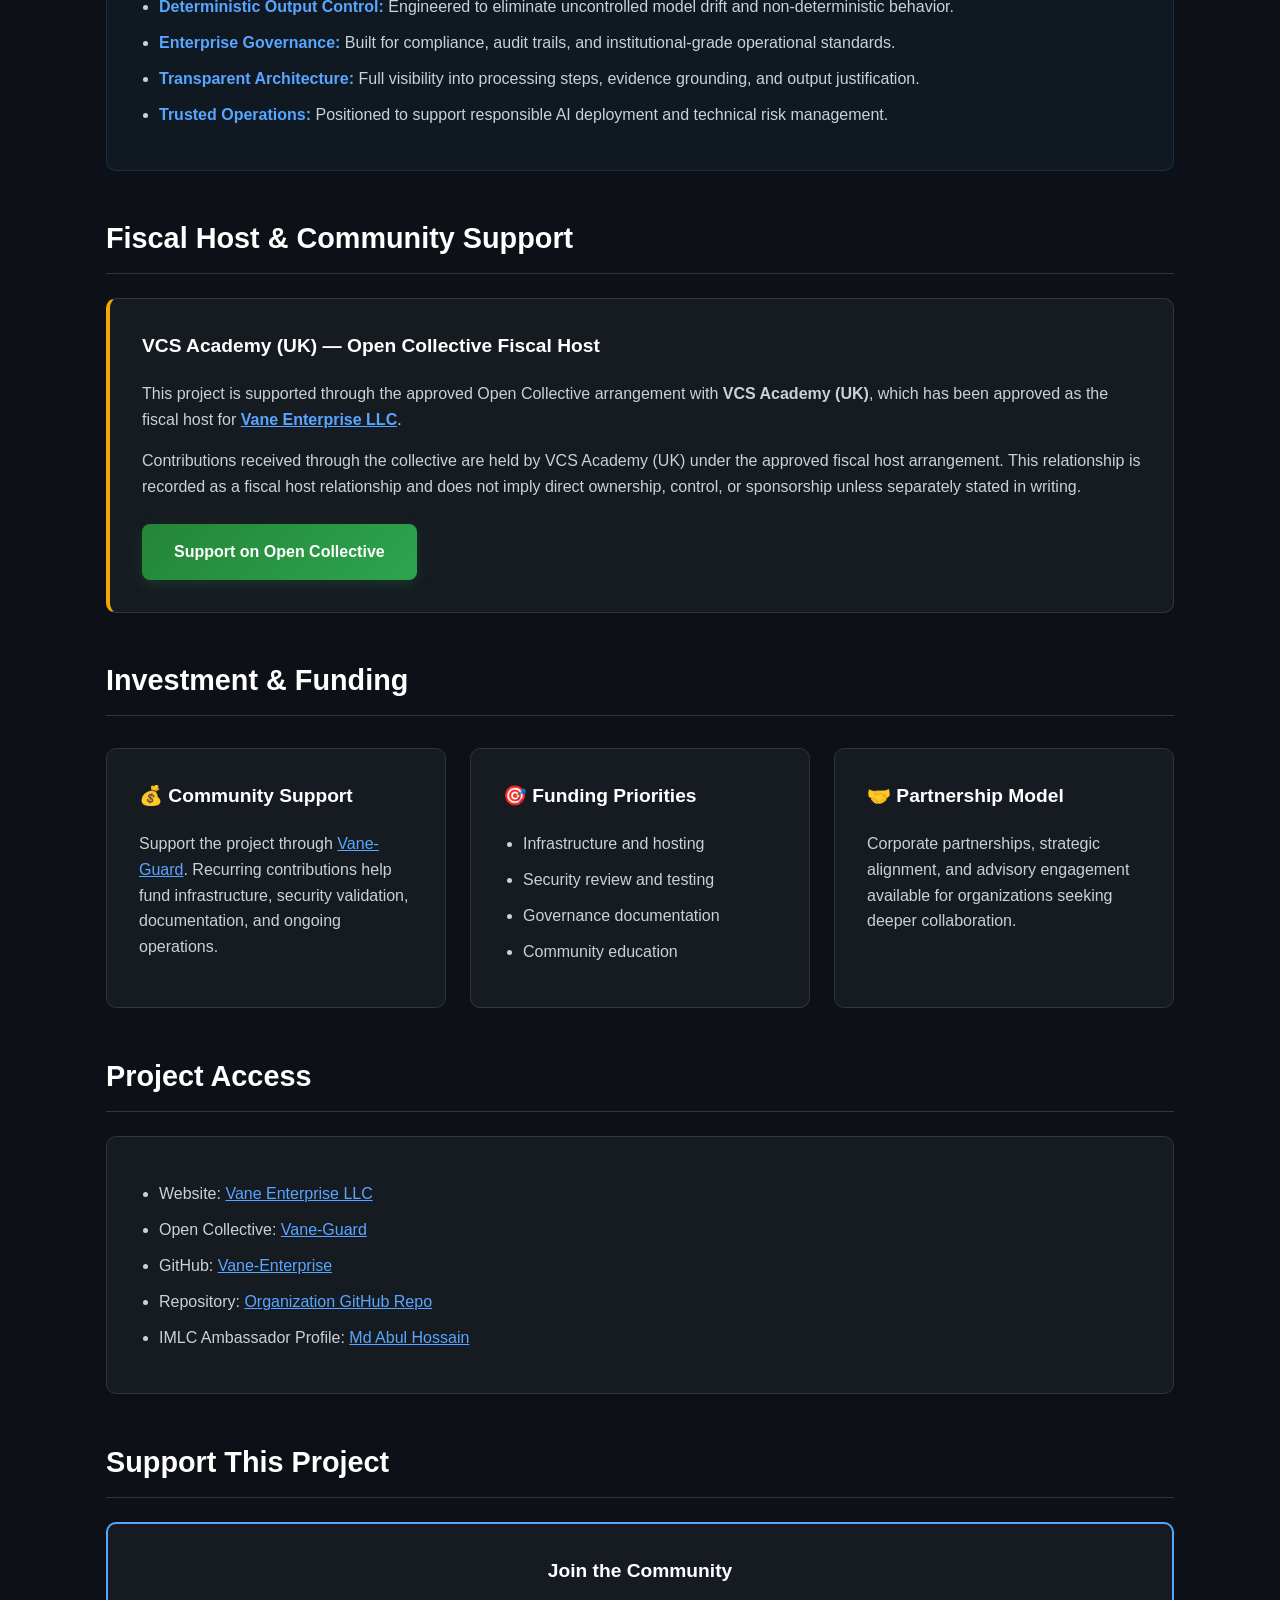
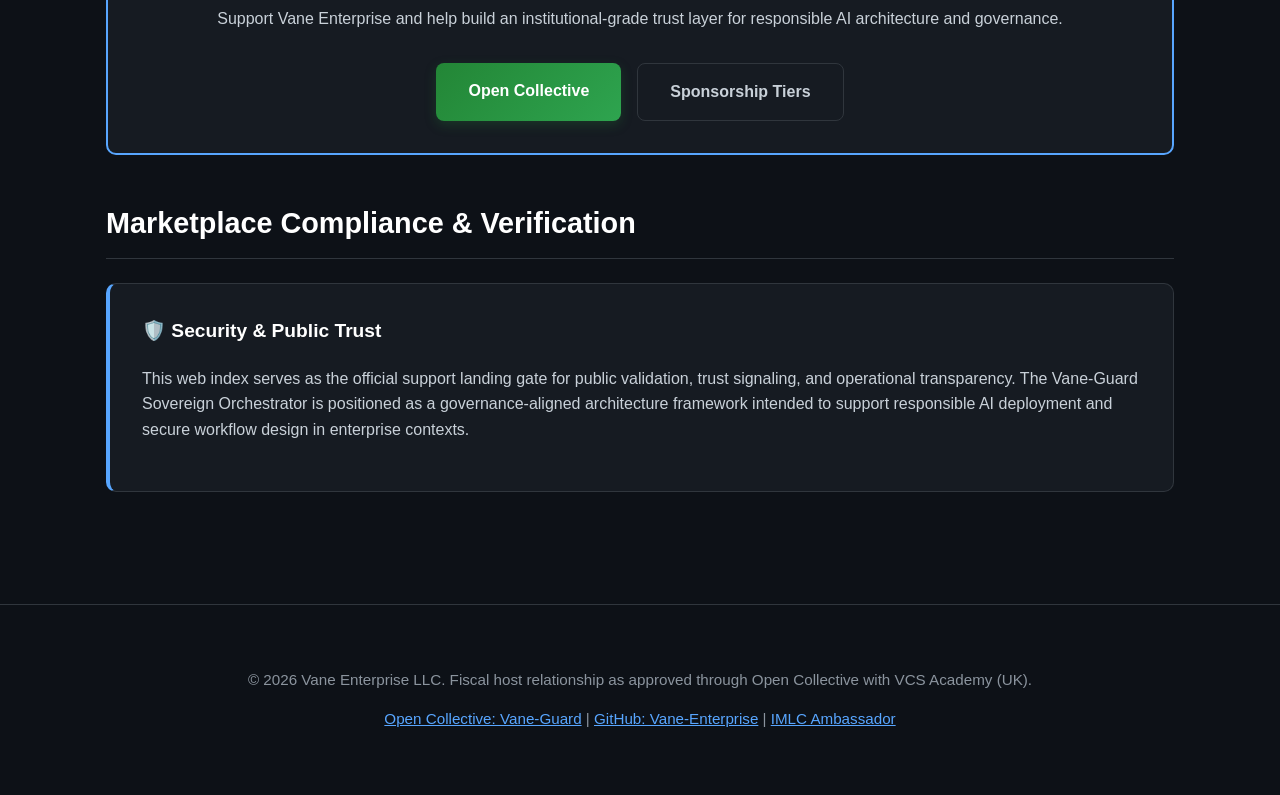
==== commit 221029ef: "Refactor Google AdSense script placements Signed-off-by: MD ABUL HOSSAIN <harigov63@gmail.com>" ====
--- a/index.html
+++ b/index.html
@@ -5,23 +5,16 @@
     <meta name="viewport" content="width=device-width, initial-scale=1.0">
     <title>Vane Enterprise | Vane-Guard Sovereign Architecture</title>
     <meta name="google-adsense-account" content="ca-pub-5005820095625003">
+
+    <!-- Google AdSense -->
+    <script async src="https://pagead2.googlesyndication.com/pagead/js/adsbygoogle.js?client=ca-pub-5005820095625003"
+            crossorigin="anonymous"></script>
+
+    <base href="https://vane-enterprise.github.io/">
+
     <link rel="icon" href="favicon.ico" type="image/x-icon">
-    <link rel="stylesheet" href="main.css">
-    <link rel="stylesheet" href="support.css">
-    
-      <!-- Google AdSense -->
-  <script async src="https://pagead2.googlesyndication.com/pagead/js/adsbygoogle.js?client=ca-pub-5005820095625003"
-          crossorigin="anonymous"></script> 
-
-    <!-- Critical for main Web Host Pages -->
-    <base href="https://vane-enterprise.github.io/sitemap.xml/">
-    <base href="https://vane-enterprise.github.io/ads.txt/">
-    <base href="https://vane-enterprise.github.io/favicon.ico/">
-
-  <!-- Shared CSS -->
-  <link rel="stylesheet" href="main.css">
-</head>
-<body>
+
+    <style>
         :root {
             --bg-color: #0d1117;
             --text-color: #c9d1d9;
@@ -239,21 +232,21 @@
             <p><strong>Official Ambassador Email:</strong> <a href="mailto:mhossain@amb.imlco.org">Mr. Hossain</a></p>
             <p>This recognition reflects personal leadership and public community engagement and should not be interpreted as a sponsor, fiscal host, or ownership affiliation.</p>
         </div>
-        
-            <!-- AdSense Ad Unit for Display -->
-<script async src="https://pagead2.googlesyndication.com/pagead/js/adsbygoogle.js?client=ca-pub-5005820095625003"
-     crossorigin="anonymous"></script>
-<!-- vane-enterprise -->
-<ins class="adsbygoogle"
-     style="display:block"
-     data-ad-client="ca-pub-5005820095625003"
-     data-ad-slot="9478657851"
-     data-ad-format="auto"
-     data-full-width-responsive="true"></ins>
-<script>
-     (adsbygoogle = window.adsbygoogle || []).push({});
-</script>
-        
+
+        <!-- AdSense Ad Unit for Display -->
+        <script async src="https://pagead2.googlesyndication.com/pagead/js/adsbygoogle.js?client=ca-pub-5005820095625003"
+             crossorigin="anonymous"></script>
+        <!-- vane-enterprise -->
+        <ins class="adsbygoogle"
+             style="display:block"
+             data-ad-client="ca-pub-5005820095625003"
+             data-ad-slot="9478657851"
+             data-ad-format="auto"
+             data-full-width-responsive="true"></ins>
+        <script>
+             (adsbygoogle = window.adsbygoogle || []).push({});
+        </script>
+
         <h2>About Vane Enterprise</h2>
         <p>Vane Enterprise builds deterministic AI architecture, enterprise governance frameworks, and public trust infrastructure designed to reduce hallucination risk, improve system transparency, and elevate responsible AI implementation across mission-critical operations.</p>
         <div class="grid">
@@ -344,19 +337,19 @@
         <p>&copy; 2026 Vane Enterprise LLC. Fiscal host relationship as approved through Open Collective with VCS Academy (UK).</p>
         <p><a href="https://opencollective.com/vane-guard" target="_blank" rel="noopener">Open Collective: Vane-Guard</a> | <a href="https://github.com/Vane-Enterprise" target="_blank" rel="noopener">GitHub: Vane-Enterprise</a> | <a href="https://imlco.org/en/mhossain" target="_blank" rel="noopener">IMLC Ambassador</a></p>
     </footer>
-    
+
     <!-- AdSense Ad Unit In-article -->
-<script async src="https://pagead2.googlesyndication.com/pagead/js/adsbygoogle.js?client=ca-pub-5005820095625003"
-     crossorigin="anonymous"></script>
-<ins class="adsbygoogle"
-     style="display:block; text-align:center;"
-     data-ad-layout="in-article"
-     data-ad-format="fluid"
-     data-ad-client="ca-pub-5005820095625003"
-     data-ad-slot="4529497789"></ins>
-<script>
-     (adsbygoogle = window.adsbygoogle || []).push({});
-</script>
+    <script async src="https://pagead2.googlesyndication.com/pagead/js/adsbygoogle.js?client=ca-pub-5005820095625003"
+         crossorigin="anonymous"></script>
+    <ins class="adsbygoogle"
+         style="display:block; text-align:center;"
+         data-ad-layout="in-article"
+         data-ad-format="fluid"
+         data-ad-client="ca-pub-5005820095625003"
+         data-ad-slot="4529497789"></ins>
+    <script>
+         (adsbygoogle = window.adsbygoogle || []).push({});
+    </script>
 
 </body>
 </html>
